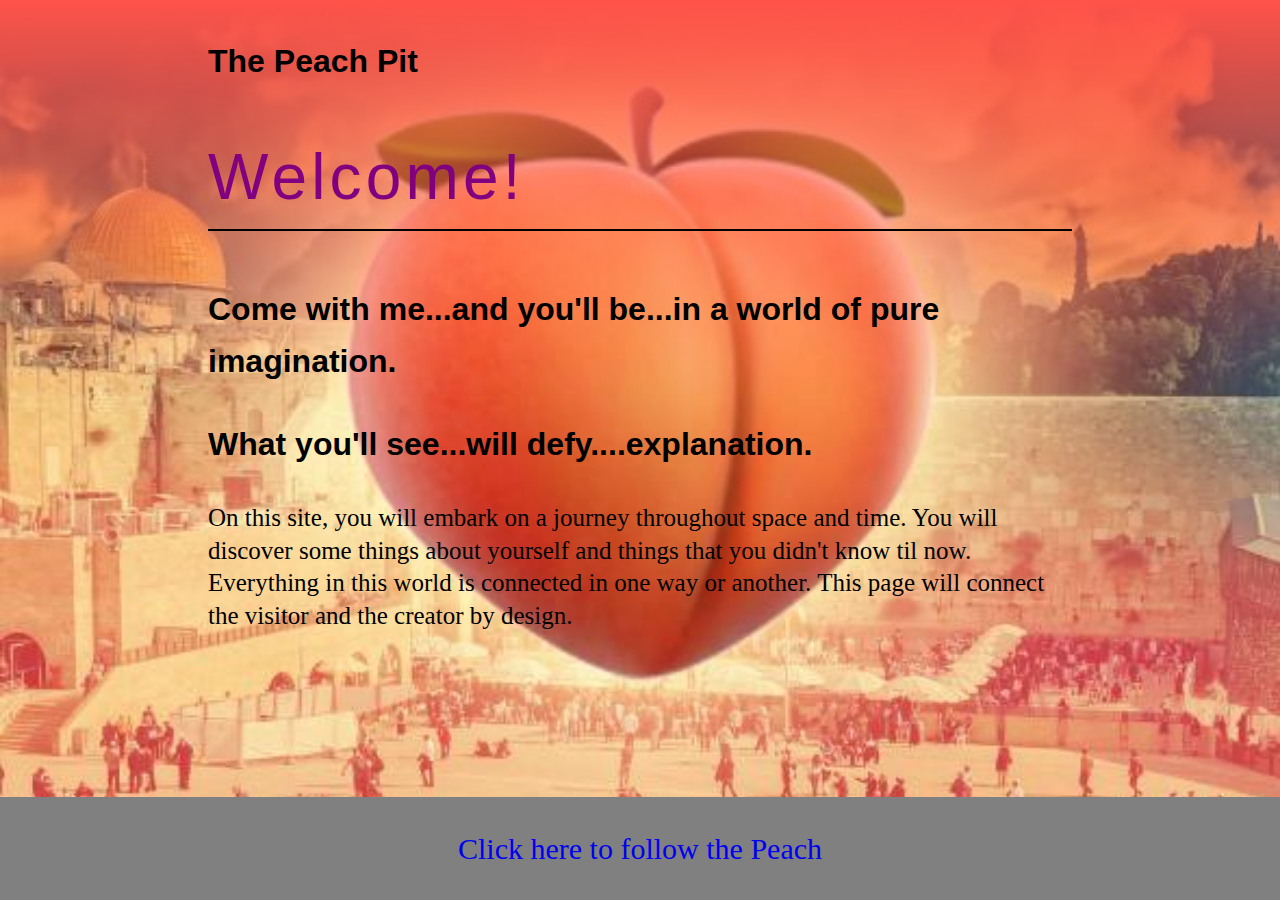
==== index.html @ 2b3abaf6 "Rename peach-pit-project.html to index.html" ====
<!DOCTYPE html>
<html>
    <head>
        <title>The Peach Pit</title>
        <link rel="shortcut icon" href="peach-pit-project2.html/flavicon.ico" type="image/x-icon">
        <link rel="icon" href="peach-pit-project2.html/flavicon.ico" type="image/x-icon">
        <link rel="stylesheet" href="normalize.css">
        <link rel="stylesheet" href="peach-pit-style.css">
    </head>
        <body>
            <header class="landing-main-header">
                <div class="container">
                    <h1>The Peach Pit</h1>

                </div>
                <div class="container">
                        <h2 class="title">Welcome!</h2>
        
                        <h3 class="intro">Come with me...and you'll be...in a world of pure imagination.</h3>  
                        <h3 class="intro">What you'll see...will defy....explanation.</h3>
        
                        <p>On this site, you will embark on a journey throughout space and time.  
                            You will discover some things about yourself and things that you didn't know 
                            til now.  Everything in this world is connected in one way or another. 
                            This page will connect the visitor and the creator by design.</p>
                </div>
            </header>


            <footer class="main-footer">
                <a href="peach-pit-project2.html">Click here to follow the Peach</a>
            </footer>
        </body>
</html>
---- peach-pit-style.css ----
/* CSS Style for The Peach Pit  */

/* ========================
    Base Element Styles
======================== */

 * {
    box-sizing: border-box;
 }

 /* I added these below html and body elements for my sticky footer using a grid */
html {
    height: 100%;
}

body {
    line-height: 1.3;
    min-height: 100%;
    display: grid;
    grid-template-rows: 1fr auto;
    font-family: 'Neuton', serif;
}

section {
    font-size: 25px;
}

p {
    font-size: 25px;
    font-family: Verdana;
}

img {
    display: block;
    margin: 50px auto;
    width: 50%;

}

a {
    text-decoration: none;
    font-size: 30px;
}



/* ======================
    Base Layout Styles 
========================*/

/* -------Layout Containers------- */

/* - This is the full landing page picture layout that keeps its full size - */

.landing-main-header {
    padding-top: 20px;
    height: 100%;
    background: linear-gradient(#ff5349, transparent 50%),
                url('peach_mecca.jpg') repeat center;
    background-size: 100%;
    font-family: Verdana, Geneva, Tahoma, sans-serif;
  }

  .main-header {
	padding-top: 1.5em;
	padding-bottom: 1.5em;
	background: orange;
    margin-bottom: 30px;
}


/* The grid continues */
  .main-footer {
    background: gray; 
    padding: 2em 0;
    text-align: center;
    grid-row-start: 2;
    grid-row-end: 3;
  }

  .container {
    padding-left: 1em;
    padding-right: 1em;
  }
  
/* -------Page Elements------- */

  .title {
    color: purple;
    font-size: 4em; 
    letter-spacing: .065em;
    font-weight: 200;
    border-bottom: 2px solid black;
    padding-bottom: 10px;
  }
  
  .intro {
    font-size: 2em; 
    line-height: 1.6;  
  }

  .main-quote {
    font-size: 25px;
    font-family: Arial;
    padding: 10px 10px;
    margin: 20px;
  }

/* --------Navigation-------- */

.main-title {
    font-size: 1.25em;
    margin: 0;
	text-align: center;
	background: #fff;
	margin-top: 6px;
	margin-bottom: 6px;
}

ul {
    list-style-type: none;
    margin: 0;
    padding: 0;
    overflow: hidden;
    background-color: orange;
    position: fixed;
    top: 0;
    width: 100%;
}

li {
    float: left;
}

li a {
    display: block;
    color: white;
    text-align: center;
    padding: 14px 16px;
    text-decoration: none;
}

/* Change the link color to #111 (black) on hover */
li a:hover {
    background-color: #111;
}

/* Setting some spacing to avoid overlap before the anchor link navigates to the section */
#about::before {
    display: block;
    content: " ";
    margin-top: -65px;
    height: 65px;
    visibility: hidden;
    pointer-events: none;
  }

  #art::before {
      display: block;
      content: " ";
      margin-top: -65px;
      height: 65px;
      visibility: hidden;
      pointer-events: none;
  }



  /* ======================
    Form Styling  
========================*/

input[type=text],
input[type=email],
textarea,
button[type=submit] {
    width: 100%;
    padding: 12px 20px;
    margin: 8px 0;
    display: inline-block;
    border: 1px solid #ccc;
    border-radius: 4px;
    box-sizing: border-box;
}

button[type=submit]:hover {
    background-color: #127ea8;
}

.form {
    border-radius: 5px;
    background-color: #797979;
    padding: 20px;
    font-family: Arial, Helvetica, sans-serif;
}



  /* ======================
    Media Queries  
========================*/
 
@media (min-width: 769px) {
    .container {
     width: 70%;
     max-width: 1000px;
     margin: 0 auto;
    }

    .form-container {
    width: 30%;
    max-width: 1000px;
    margin: 0 auto;
    }

    .main-nav {
     float: right;
    }

    .main-nav li {
     margin-left: 12px;
     float: left;
    }

    .main-title {
     float: left;
    }

    .clearfix::after {
     content: "";
     display: table;
     clear: both;
    }
}


@media screen and (max-width: 600px) {
    li {
     float: none;
     line-height: 1.5em;
    }

    #about::before {
    display: block;
    content: " ";
    margin-top: -190px;
    height: 190px;
    visibility: hidden;
    pointer-events: none;
    }

    #art::before {
        display: block;
        content: " ";
        margin-top: -190px;
        height: 190px;
        visibility: hidden;
        pointer-events: none;
    }

    body { 
    padding-top: 125px; 
    }
}
    
/* Remember to change the width for the medium screen break points */

@media (min-width: 600px) {
    .form-container {
    width: 45%;
    max-width: 1000px;
    margin: 0 auto;
    }
}
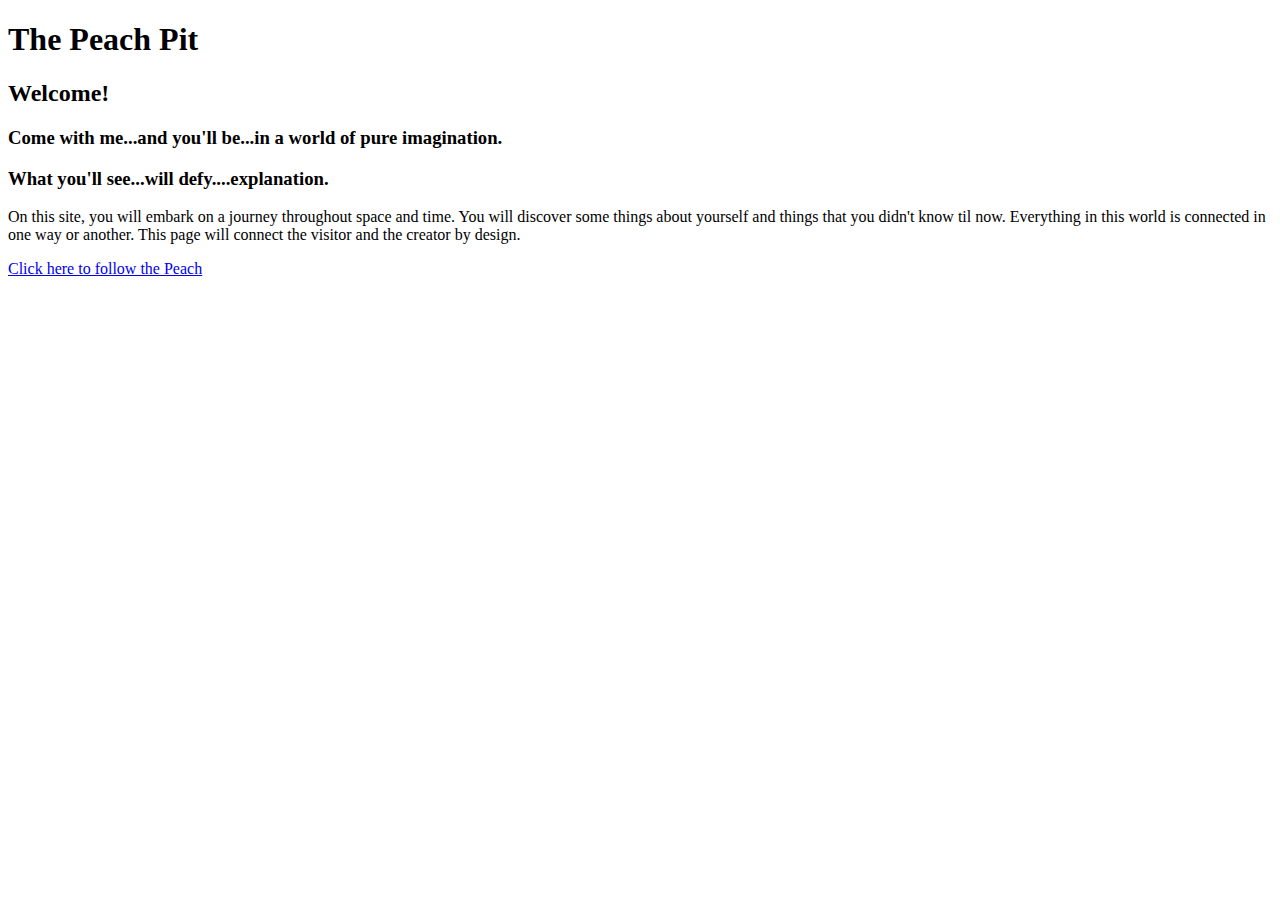
==== commit 564a52c1: "organize folders" ====
--- a/index.html
+++ b/index.html
@@ -4,8 +4,8 @@
         <title>The Peach Pit</title>
         <link rel="shortcut icon" href="peach-pit-project2.html/flavicon.ico" type="image/x-icon">
         <link rel="icon" href="peach-pit-project2.html/flavicon.ico" type="image/x-icon">
-        <link rel="stylesheet" href="normalize.css">
-        <link rel="stylesheet" href="peach-pit-style.css">
+        <link rel="stylesheet" href="./CSS/">
+        <link rel="stylesheet" href="./CSS/">
     </head>
         <body>
             <header class="landing-main-header">
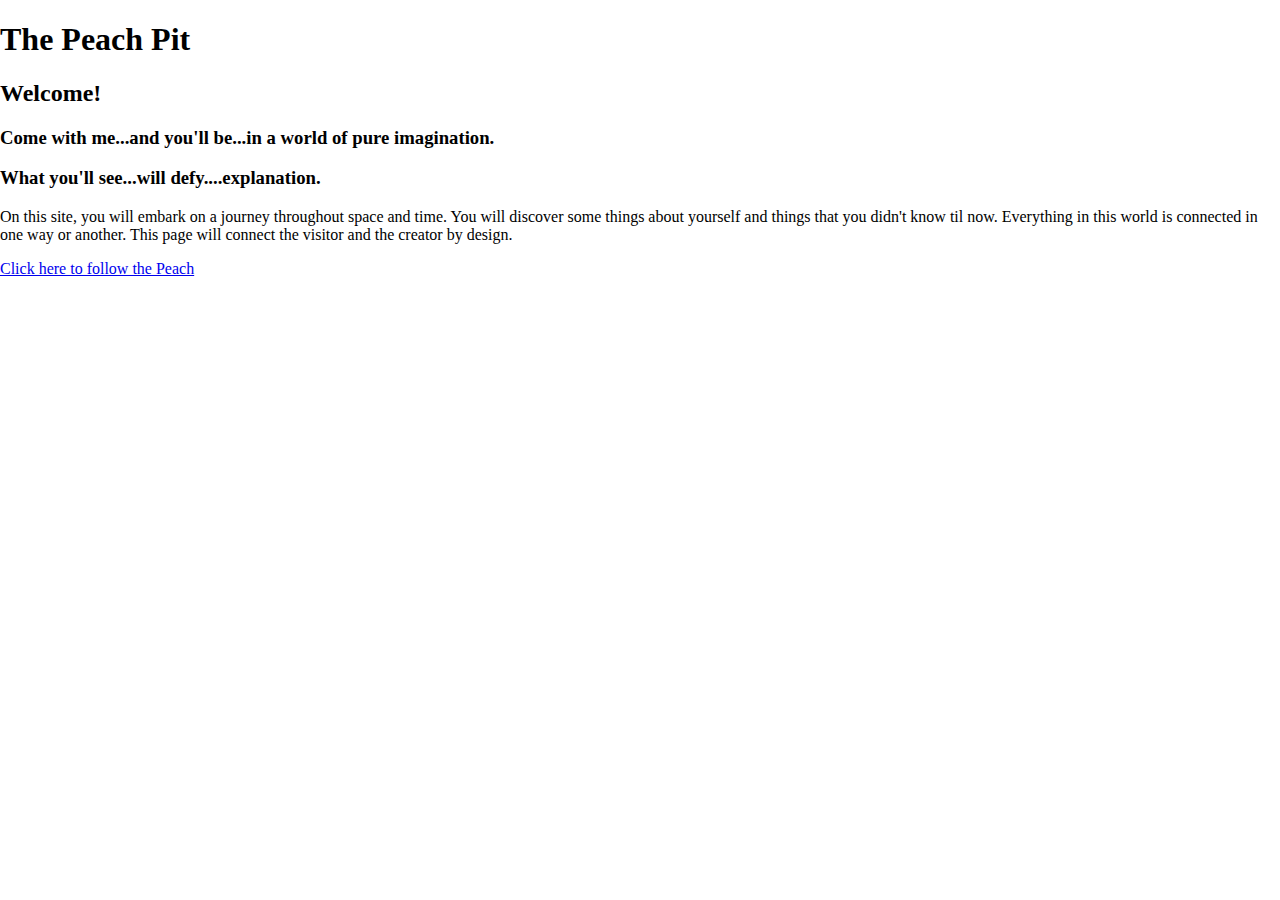
==== commit 7f818d9f: "fix css" ====
--- a/index.html
+++ b/index.html
@@ -4,8 +4,8 @@
         <title>The Peach Pit</title>
         <link rel="shortcut icon" href="peach-pit-project2.html/flavicon.ico" type="image/x-icon">
         <link rel="icon" href="peach-pit-project2.html/flavicon.ico" type="image/x-icon">
-        <link rel="stylesheet" href="./CSS/">
-        <link rel="stylesheet" href="./CSS/">
+        <link rel="stylesheet" href="./CSS/normalize.css">
+        <link rel="stylesheet" href="./CSS/peach-pit-project.css">
     </head>
         <body>
             <header class="landing-main-header">
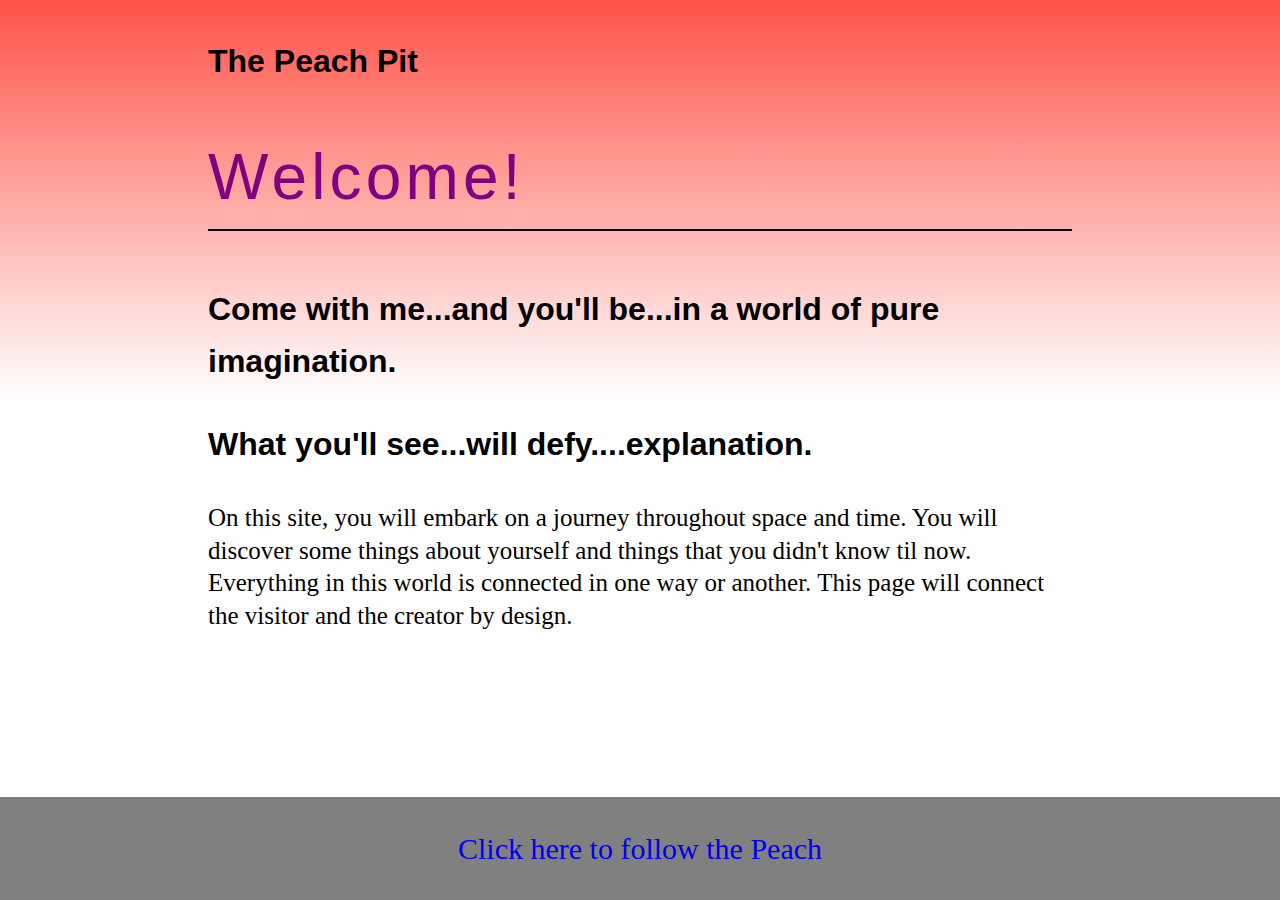
==== commit aab99ef6: "last css file fix" ====
--- a/index.html
+++ b/index.html
@@ -5,7 +5,7 @@
         <link rel="shortcut icon" href="peach-pit-project2.html/flavicon.ico" type="image/x-icon">
         <link rel="icon" href="peach-pit-project2.html/flavicon.ico" type="image/x-icon">
         <link rel="stylesheet" href="./CSS/normalize.css">
-        <link rel="stylesheet" href="./CSS/peach-pit-project.css">
+        <link rel="stylesheet" href="./CSS/peach-pit-style.css">
     </head>
         <body>
             <header class="landing-main-header">
--- a/CSS/peach-pit-style.css
+++ b/CSS/peach-pit-style.css
@@ -0,0 +1,312 @@
+ /* CSS Style for The Peach Pit  */
+
+/* ========================
+    Base Element Styles
+======================== */
+
+ * {
+    box-sizing: border-box;
+ }
+
+ /* I added these below html and body elements for my sticky footer using a grid */
+html {
+    height: 100%;
+}
+
+body {
+    line-height: 1.3;
+    min-height: 100%;
+    display: grid;
+    grid-template-rows: 1fr auto;
+    font-family: 'Neuton', serif;
+}
+
+section {
+    font-size: 25px;
+}
+
+p {
+    font-size: 25px;
+    font-family: Verdana;
+}
+
+img {
+    display: block;
+    margin: 50px auto;
+    width: 50%;
+}
+
+a {
+    text-decoration: none;
+    font-size: 30px;
+}
+
+
+
+/* ======================
+    Base Layout Styles 
+========================*/
+
+/* -------Layout Containers------- */
+
+/* - This is the full landing page picture layout that keeps its full size - */
+
+.landing-main-header {
+    padding-top: 20px;
+    height: 100%;
+    background: linear-gradient(#ff5349, transparent 50%),
+                url('./IMG/') repeat center;
+    background-size: 100%;
+    font-family: Verdana, Geneva, Tahoma, sans-serif;
+  }
+  
+  .main-header {
+	padding-top: 1.5em;
+	padding-bottom: 1.5em;
+	background: orange;
+    margin-bottom: 30px;
+}
+
+
+/* The grid continues */
+  .main-footer {
+    background: gray; 
+    padding: 2em 0;
+    text-align: center;
+    grid-row-start: 2;
+    grid-row-end: 3;
+  }
+
+  .container {
+    padding-left: 1em;
+    padding-right: 1em;
+  }
+  
+/* -------Page Elements------- */
+
+  .logo {
+      font-size: 3em;
+      font-weight: 200;
+      text-align: center;
+  }
+
+  .title {
+    color: purple;
+    font-size: 4em; 
+    letter-spacing: .065em;
+    font-weight: 200;
+    border-bottom: 2px solid black;
+    padding-bottom: 10px;
+  }
+  
+  .intro {
+    font-size: 2em; 
+    line-height: 1.6;  
+  }
+
+  .main-quote {
+    font-size: 25px;
+    font-family: Arial;
+    padding: 10px 10px;
+    margin: 20px;
+    text-align: center;
+  }
+
+/* --------Navigation-------- */
+
+.main-title {
+    font-size: 1.25em;
+    margin: 0;
+	text-align: center;
+	background: #fff;
+	margin-top: 6px;
+	margin-bottom: 6px;
+}
+
+ul {
+    list-style-type: none;
+    margin: 0;
+    padding: 0;
+    overflow: hidden;
+    background-color: orange;
+    position: fixed;
+    top: 0;
+    width: 100%;
+}
+
+li {
+    float: left;
+}
+
+li a {
+    display: block;
+    color: white;
+    text-align: center;
+    padding: 14px 16px;
+    text-decoration: none;
+}
+
+/* Change the link color to #111 (black) on hover */
+li a:hover {
+    background-color: #111;
+}
+
+/* Setting some spacing to avoid overlap before the anchor link navigates to the section */
+#about::before {
+    display: block;
+    content: " ";
+    margin-top: -65px;
+    height: 65px;
+    visibility: hidden;
+    pointer-events: none;
+  }
+
+  #art::before {
+      display: block;
+      content: " ";
+      margin-top: -65px;
+      height: 65px;
+      visibility: hidden;
+      pointer-events: none;
+  }
+
+  #ask::before {
+    display: block;
+    content: " ";
+    margin-top: -65px;
+    height: 65px;
+    visibility: hidden;
+    pointer-events: none;
+  }
+
+
+
+  /* ======================
+    Form Styling  
+========================*/
+
+input[type=text],
+input[type=email],
+textarea,
+button[type=submit] {
+    width: 100%;
+    padding: 12px 20px;
+    margin: 8px 0;
+    display: inline-block;
+    border: 1px solid #ccc;
+    border-radius: 4px;
+    box-sizing: border-box;
+}
+
+button[type=submit]:hover {
+    background-color: #127ea8;
+}
+
+.form {
+    border-radius: 5px;
+    background-color: #797979;
+    padding: 20px;
+    font-family: Arial, Helvetica, sans-serif;
+}
+
+
+
+  /* ======================
+    Media Queries  
+========================*/
+ 
+@media (min-width: 769px) {
+    .container {
+     width: 70%;
+     max-width: 1000px;
+     margin: 0 auto;
+    }
+
+    .form-container {
+    width: 30%;
+    max-width: 1000px;
+    margin: 0 auto;
+    }
+
+    .main-nav {
+     float: right;
+    }
+
+    .main-nav li {
+     margin-left: 12px;
+     float: left;
+    }
+
+    .main-title {
+     float: left;
+    }
+
+    .clearfix::after {
+     content: "";
+     display: table;
+     clear: both;
+    }
+}
+
+
+@media screen and (max-width: 600px) {
+    li {
+     float: none;
+     line-height: 1.5em;
+    }
+
+    #about::before {
+    display: block;
+    content: " ";
+    margin-top: -190px;
+    height: 190px;
+    visibility: hidden;
+    pointer-events: none;
+    }
+
+    #art::before {
+    display: block;
+    content: " ";
+    margin-top: -190px;
+    height: 190px;
+    visibility: hidden;
+    pointer-events: none;
+    }
+
+    #ask::before {
+    display: block;
+    content: " ";
+    margin-top: -190px;
+    height: 190px;
+    visibility: hidden;
+    pointer-events: none;
+    }
+
+    body { 
+    padding-top: 125px; 
+    }
+
+    img {
+        display: block;
+        margin: 50px auto;
+        width: 80%;
+    }
+}
+    
+/* Remember to change the width for the medium screen break points */
+
+@media (min-width: 600px) {
+    .form-container {
+    width: 75%;
+    max-width: 1000px;
+    margin: 0 auto;
+    }
+}
+
+@media (min-width: 900px) {
+    .form-container {
+    width: 65%;
+    max-width: 1000px;
+    margin: 0 auto;
+    }
+}
